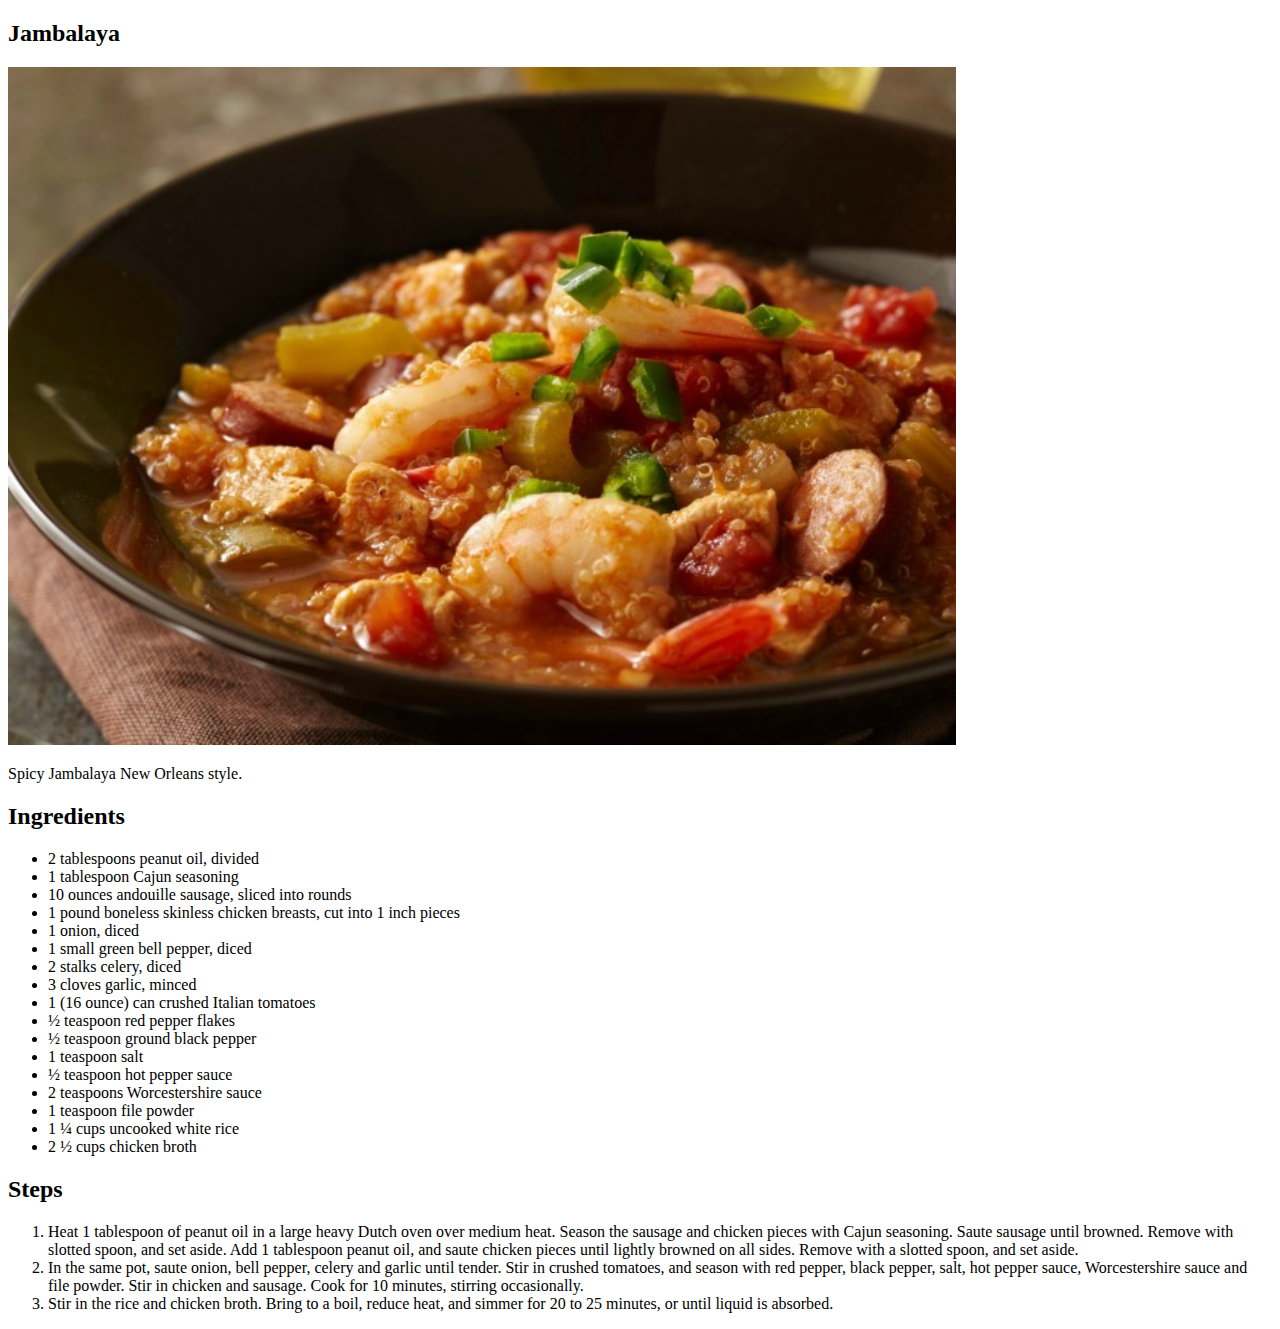
==== jambalaya.html @ aba22445 "Jambalaya recipe added" ====
<!DOCTYPE html>
<html lang="en">
    <head>
        <meta charset="UTF-8">    
        <title>Jambalaya</title>
    </head>
    <body>
        <h2>Jambalaya</h2>
        <img src="./images/jambalaya.jpeg" alt="A plate with Jambalaya" width="75%">
        <p>Spicy Jambalaya New Orleans style.</p>
        <h2>Ingredients</h2>
        <ul>
            <li>2 tablespoons peanut oil, divided </li>
            <li>1 tablespoon Cajun seasoning </li>
            <li>10 ounces andouille sausage, sliced into rounds </li>
            <li>1 pound boneless skinless chicken breasts, cut into 1 inch pieces </li>
            <li>1 onion, diced </li>
            <li>1 small green bell pepper, diced </li>
            <li>2 stalks celery, diced </li>
            <li>3 cloves garlic, minced </li>
            <li>1 (16 ounce) can crushed Italian tomatoes </li>
            <li>½ teaspoon red pepper flakes </li>
            <li>½ teaspoon ground black pepper </li>
            <li>1 teaspoon salt </li>
            <li>½ teaspoon hot pepper sauce </li>
            <li>2 teaspoons Worcestershire sauce </li>
            <li>1 teaspoon file powder </li>
            <li>1 ¼ cups uncooked white rice </li>
            <li>2 ½ cups chicken broth </li>
        </ul>
        <h2>Steps</h2>
        <ol>
            <li>Heat 1 tablespoon of peanut oil in a large heavy Dutch oven over medium heat. Season the sausage and chicken pieces with Cajun seasoning. Saute sausage until browned. Remove with slotted spoon, and set aside. Add 1 tablespoon peanut oil, and saute chicken pieces until lightly browned on all sides. Remove with a slotted spoon, and set aside.</li>
            <li>In the same pot, saute onion, bell pepper, celery and garlic until tender. Stir in crushed tomatoes, and season with red pepper, black pepper, salt, hot pepper sauce, Worcestershire sauce and file powder. Stir in chicken and sausage. Cook for 10 minutes, stirring occasionally.</li>
            <li>Stir in the rice and chicken broth. Bring to a boil, reduce heat, and simmer for 20 to 25 minutes, or until liquid is absorbed.</li>
        </ol>
    </body>

</html>
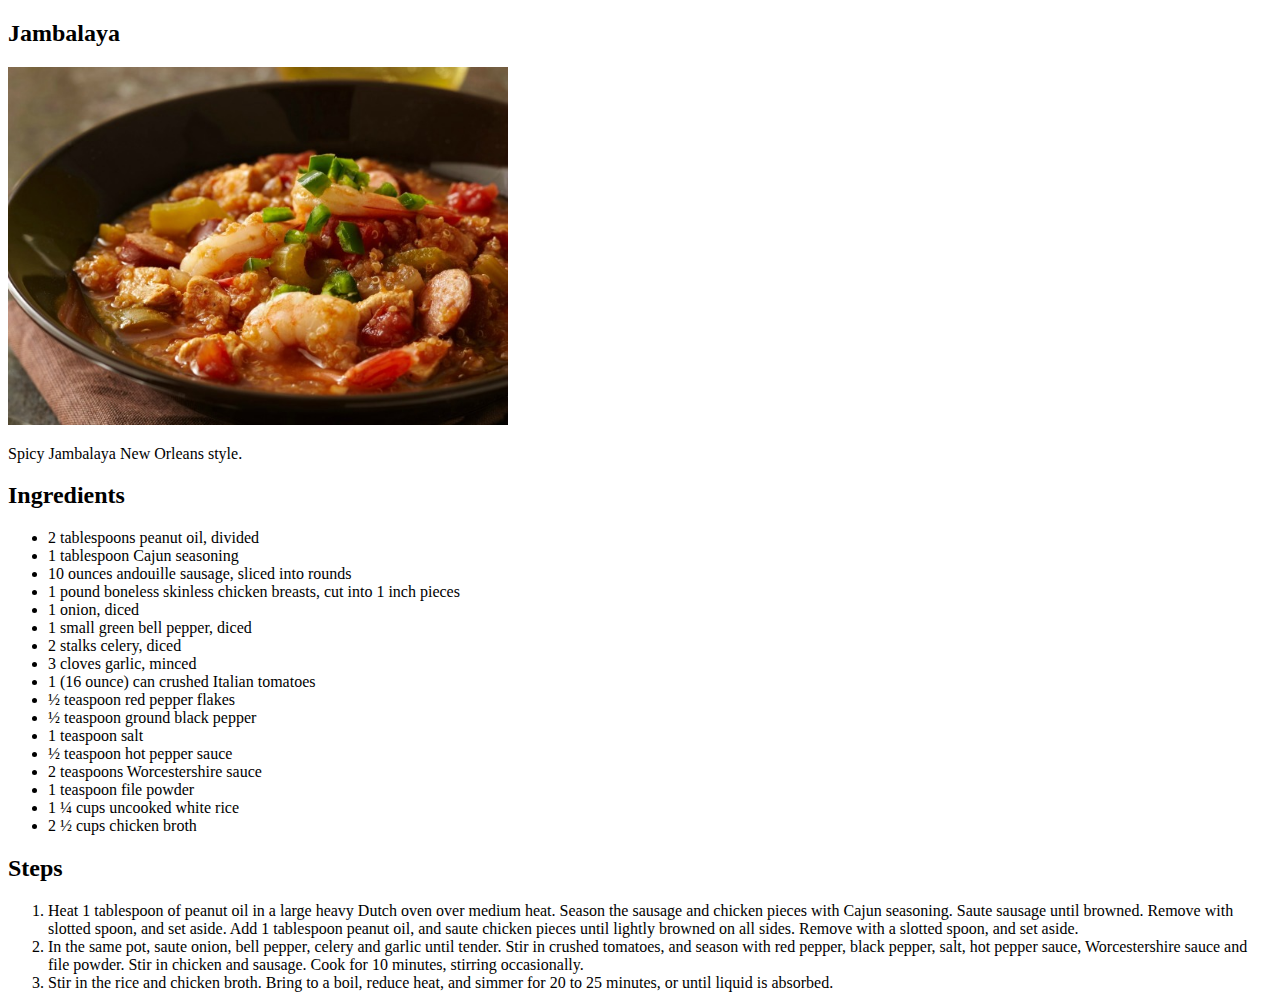
==== commit e6d26cc8: "Fixed image size for all pages" ====
--- a/jambalaya.html
+++ b/jambalaya.html
@@ -6,7 +6,7 @@
     </head>
     <body>
         <h2>Jambalaya</h2>
-        <img src="./images/jambalaya.jpeg" alt="A plate with Jambalaya" width="75%">
+        <img src="./images/jambalaya.jpeg" alt="A plate with Jambalaya" width="500px" height="auto">
         <p>Spicy Jambalaya New Orleans style.</p>
         <h2>Ingredients</h2>
         <ul>
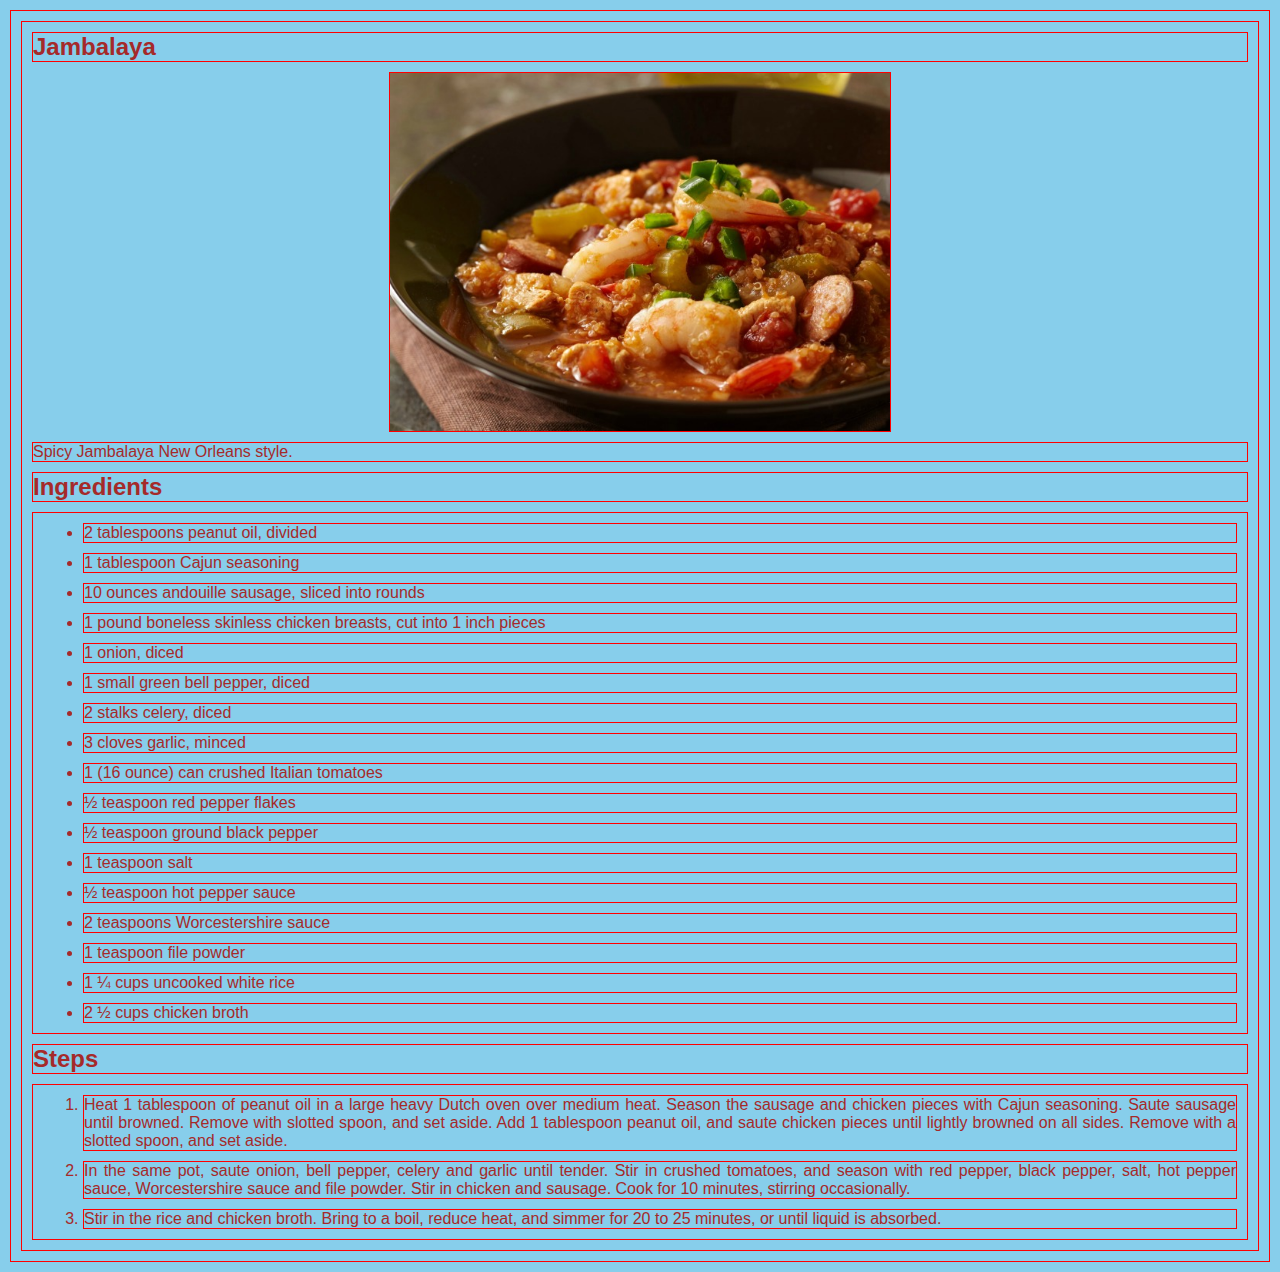
==== commit f6ae8018: "Add style.css to the HTML" ====
--- a/jambalaya.html
+++ b/jambalaya.html
@@ -3,10 +3,11 @@
     <head>
         <meta charset="UTF-8">    
         <title>Jambalaya</title>
+        <link rel="stylesheet" href="style.css">
     </head>
     <body>
         <h2>Jambalaya</h2>
-        <img src="./images/jambalaya.jpeg" alt="A plate with Jambalaya" width="500px" height="auto">
+        <img src="./images/jambalaya.jpeg" alt="A plate with Jambalaya">
         <p>Spicy Jambalaya New Orleans style.</p>
         <h2>Ingredients</h2>
         <ul>
--- a/style.css
+++ b/style.css
@@ -0,0 +1,21 @@
+* {
+    font-family: Verdana, Geneva, Tahoma, sans-serif;
+    background-color: skyblue;
+    color: brown;
+    text-align: justify;
+    margin: 10px;
+    border: 1px solid red;
+}
+
+h1 {
+    margin: auto;
+    font-size: 30px;
+    text-align: center;
+}
+
+img {
+    width: 500px;
+    height: auto;
+    margin: auto;
+    display: block;
+}